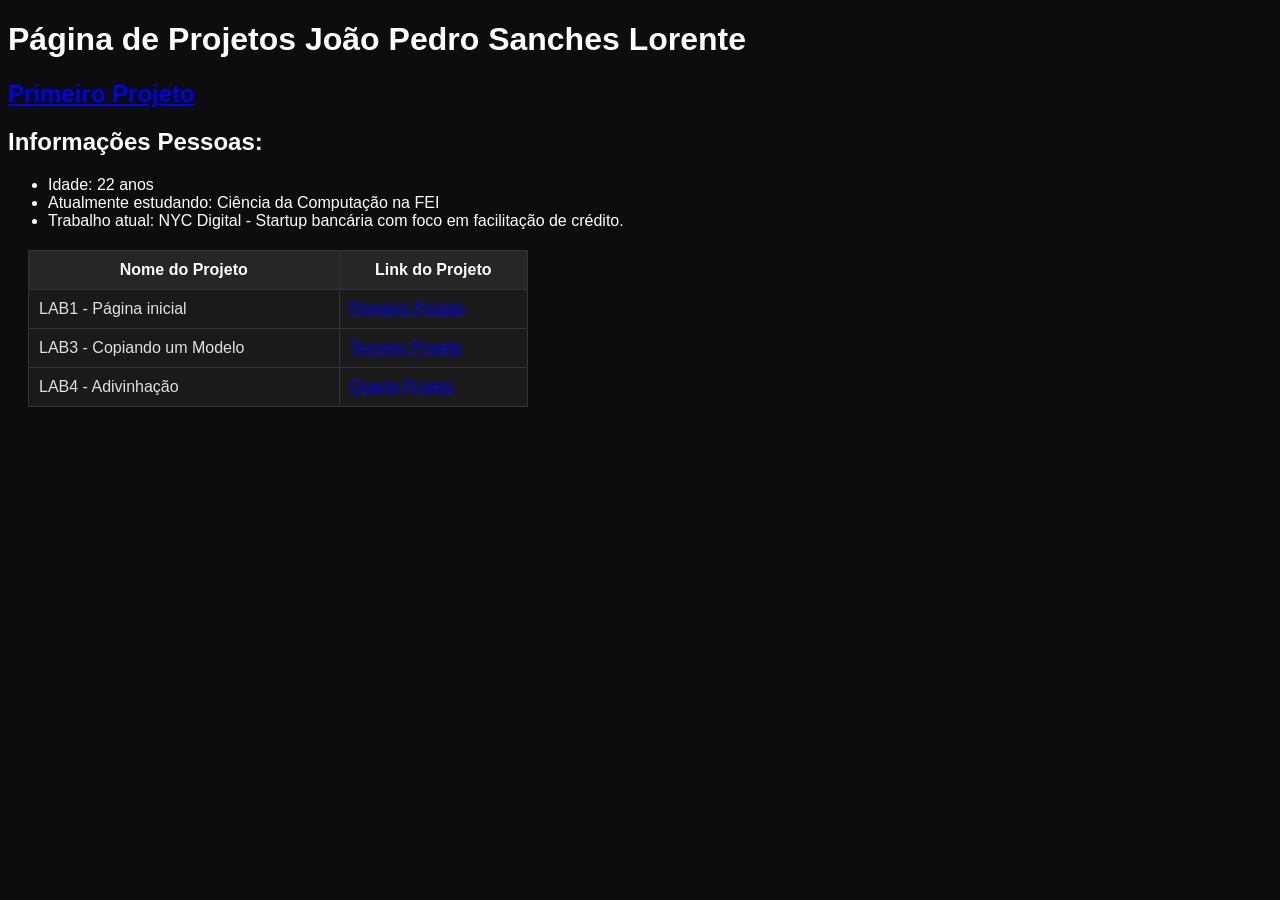
==== LAB2-Esqueleto-do-site/projects.html @ 5f24a6b4 "Add files via upload" ====
<!DOCTYPE html>
<head>
    <link rel="stylesheet" href="projects.css">
    <h1 class="titulos">Página de Projetos João Pedro Sanches Lorente</h1>
</head>

<body>
    <h2 class="titulos">
        <a href="index.html">Primeiro Projeto</a>
    </h2>

<div class="cx_informacoes">
    <h2>Informações Pessoas:</h2>
    <ul>
        <li>Idade: 22 anos</li>
        <li>Atualmente estudando: Ciência da Computação na FEI</li>
        <li>Trabalho atual: NYC Digital - Startup bancária com foco em facilitação de crédito.</li>
    </div>


<table>
    <tr>
        <th>Nome do Projeto</th>
        <th>Link do Projeto</th>
    </tr>
    <tr>
        <td>LAB1 - Página inicial</td>
        <td><a href="https://github.com/JoaoSanches777/CCP120-programacao-full-stack/tree/main/LAB1-Pagina-inicial">Primeiro Projeto</a></td>
    </tr>
    <tr>
        <td>LAB3 - Copiando um Modelo</td>
        <td><a href="xxx">Terceiro Projeto</a></td>
    </tr>
    <tr>
        <td>LAB4 - Adivinhação</td>
        <td><a href="xxx">Quarto Projeto</a></td>
    </tr>    
</table>








</body>
</html>
---- LAB2-Esqueleto-do-site/projects.css ----
body{
    background-color: #0d0d0d; /* preto mais elegante */
    color: #ffffff; /* texto branco */
    font-family: Arial, sans-serif;
}

table {
    margin: 20px;
    width: 100%;
    border-collapse: collapse;
    background-color: #1a1a1a;
    width: 500px;
}

th, td {
    border: 1px solid #333;
    padding: 10px;
}

th {
    background-color: #262626;
    color: #ffffff;
}

td {
    color: #e0e0e0;
}

tr:hover{
    background-color: #2a2a2a;
}

a:hover{
    text-decoration: underline;
    color: #66b3ff;
}
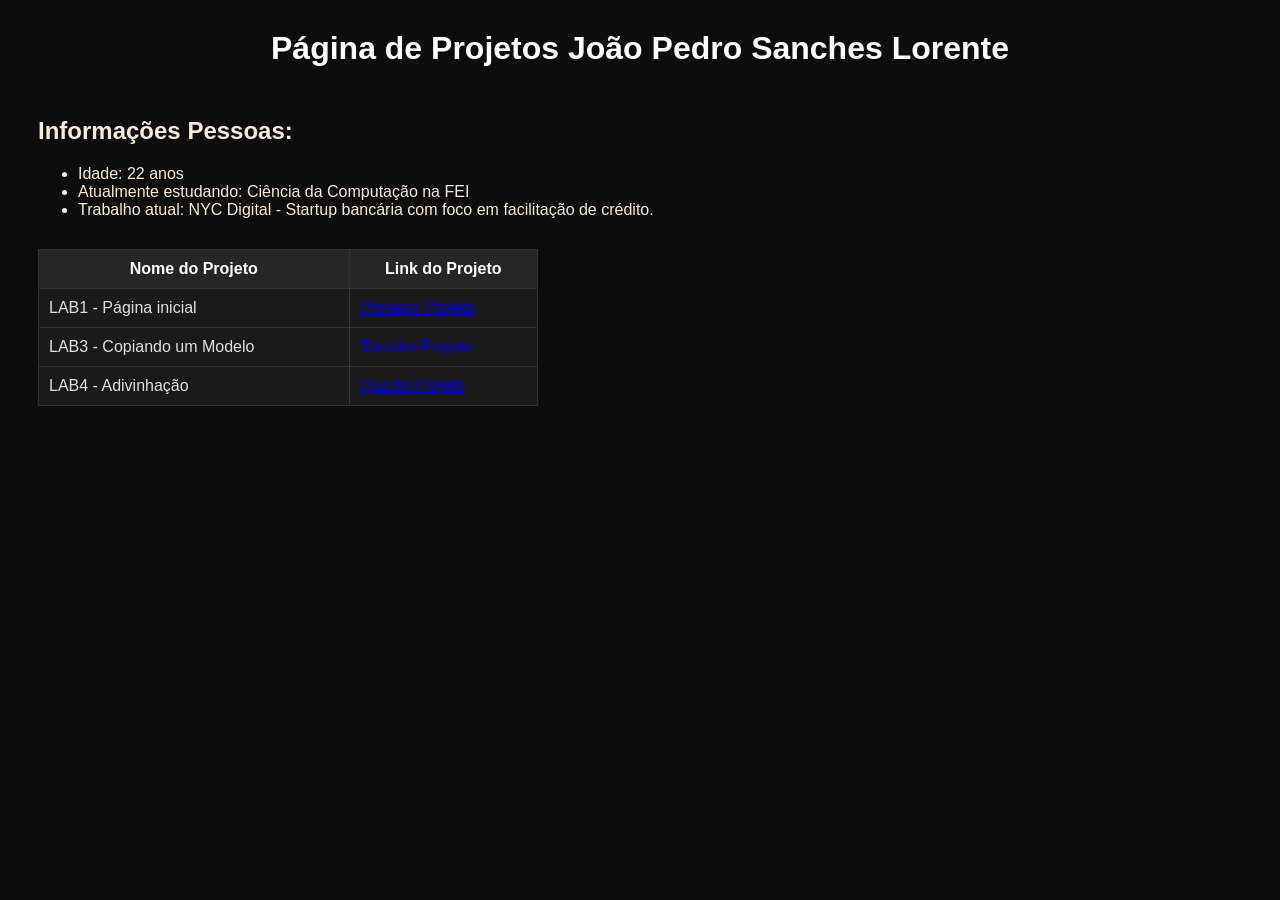
==== commit e8819bd8: "Add files via upload" ====
--- a/LAB2-Esqueleto-do-site/projects.html
+++ b/LAB2-Esqueleto-do-site/projects.html
@@ -1,21 +1,18 @@
 <!DOCTYPE html>
 <head>
     <link rel="stylesheet" href="projects.css">
-    <h1 class="titulos">Página de Projetos João Pedro Sanches Lorente</h1>
+    <h1 class="titulo1">Página de Projetos João Pedro Sanches Lorente</h1>
 </head>
 
 <body>
-    <h2 class="titulos">
-        <a href="index.html">Primeiro Projeto</a>
-    </h2>
 
-<div class="cx_informacoes">
+<div class="infos">
     <h2>Informações Pessoas:</h2>
     <ul>
         <li>Idade: 22 anos</li>
         <li>Atualmente estudando: Ciência da Computação na FEI</li>
         <li>Trabalho atual: NYC Digital - Startup bancária com foco em facilitação de crédito.</li>
-    </div>
+</div>
 
 
 <table>
@@ -37,6 +34,8 @@
     </tr>    
 </table>
 
+</body>
+</html>
 
 
 
--- a/LAB2-Esqueleto-do-site/projects.css
+++ b/LAB2-Esqueleto-do-site/projects.css
@@ -3,9 +3,20 @@
     color: #ffffff; /* texto branco */
     font-family: Arial, sans-serif;
 }
+.titulo1{
+    display: flex;
+    justify-content: center;
+    margin-top: 30px;
+    margin-bottom: 50px;
+}
+.infos{
+    color: antiquewhite;
+    margin: 30px;
+}
 
 table {
-    margin: 20px;
+    margin: 30px;
+    margin-top: 30px;
     width: 100%;
     border-collapse: collapse;
     background-color: #1a1a1a;
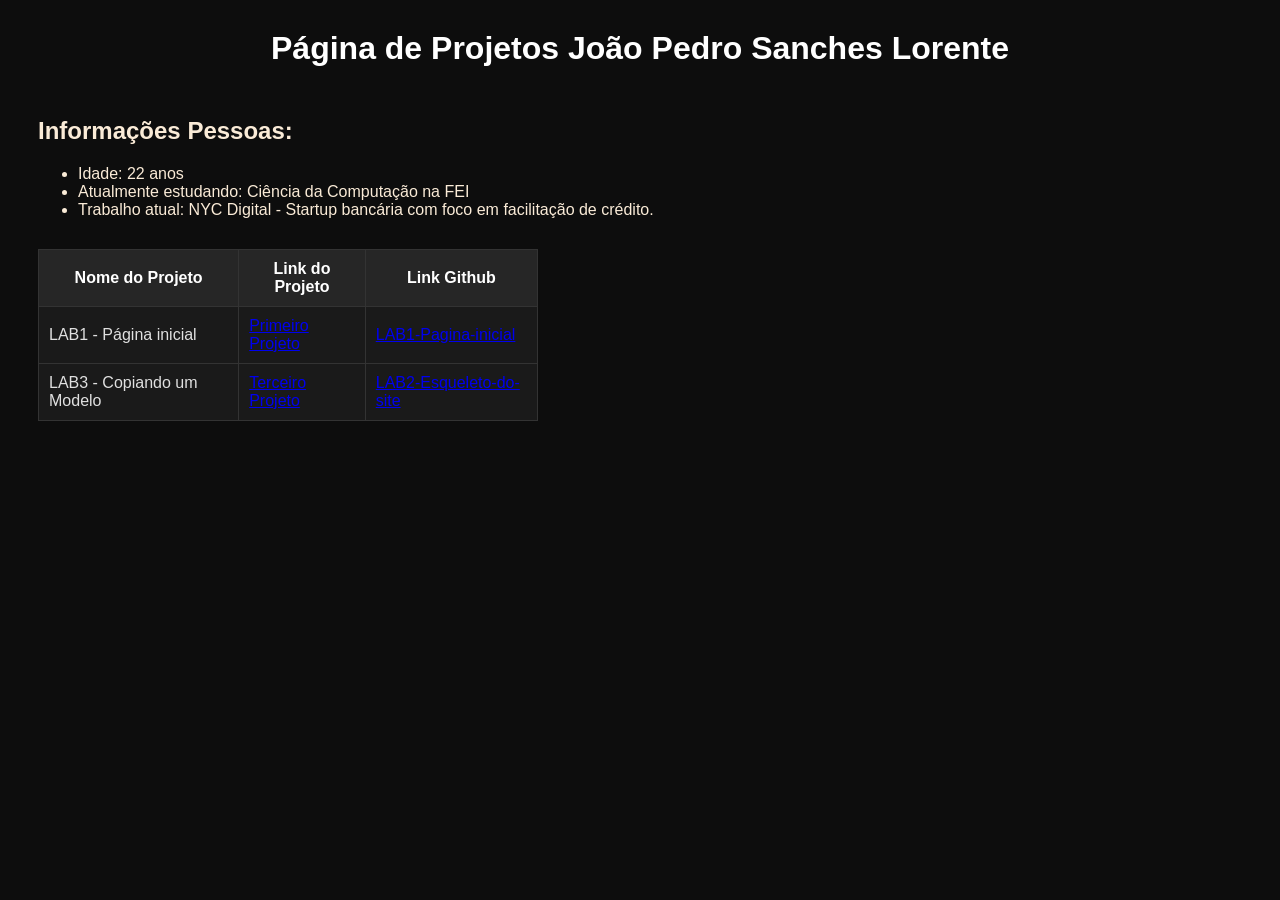
==== commit 3ab08a59: "Add files via upload" ====
--- a/LAB2-Esqueleto-do-site/projects.html
+++ b/LAB2-Esqueleto-do-site/projects.html
@@ -19,19 +19,18 @@
     <tr>
         <th>Nome do Projeto</th>
         <th>Link do Projeto</th>
+        <th>Link Github</th>
     </tr>
     <tr>
         <td>LAB1 - Página inicial</td>
-        <td><a href="https://github.com/JoaoSanches777/CCP120-programacao-full-stack/tree/main/LAB1-Pagina-inicial">Primeiro Projeto</a></td>
+        <td><a href="index.html">Primeiro Projeto</a></td>
+        <td><a href="https://github.com/JoaoSanches777/CCP120-programacao-full-stack/tree/main/LAB1-Pagina-inicial">LAB1-Pagina-inicial</a></td>
     </tr>
     <tr>
         <td>LAB3 - Copiando um Modelo</td>
-        <td><a href="xxx">Terceiro Projeto</a></td>
-    </tr>
-    <tr>
-        <td>LAB4 - Adivinhação</td>
-        <td><a href="xxx">Quarto Projeto</a></td>
-    </tr>    
+        <td><a href="copy.html">Terceiro Projeto</a></td>
+        <td><a href="https://github.com/JoaoSanches777/CCP120-programacao-full-stack/tree/main/LAB2-Esqueleto-do-site">LAB2-Esqueleto-do-site</a></td>
+    </tr>   
 </table>
 
 </body>
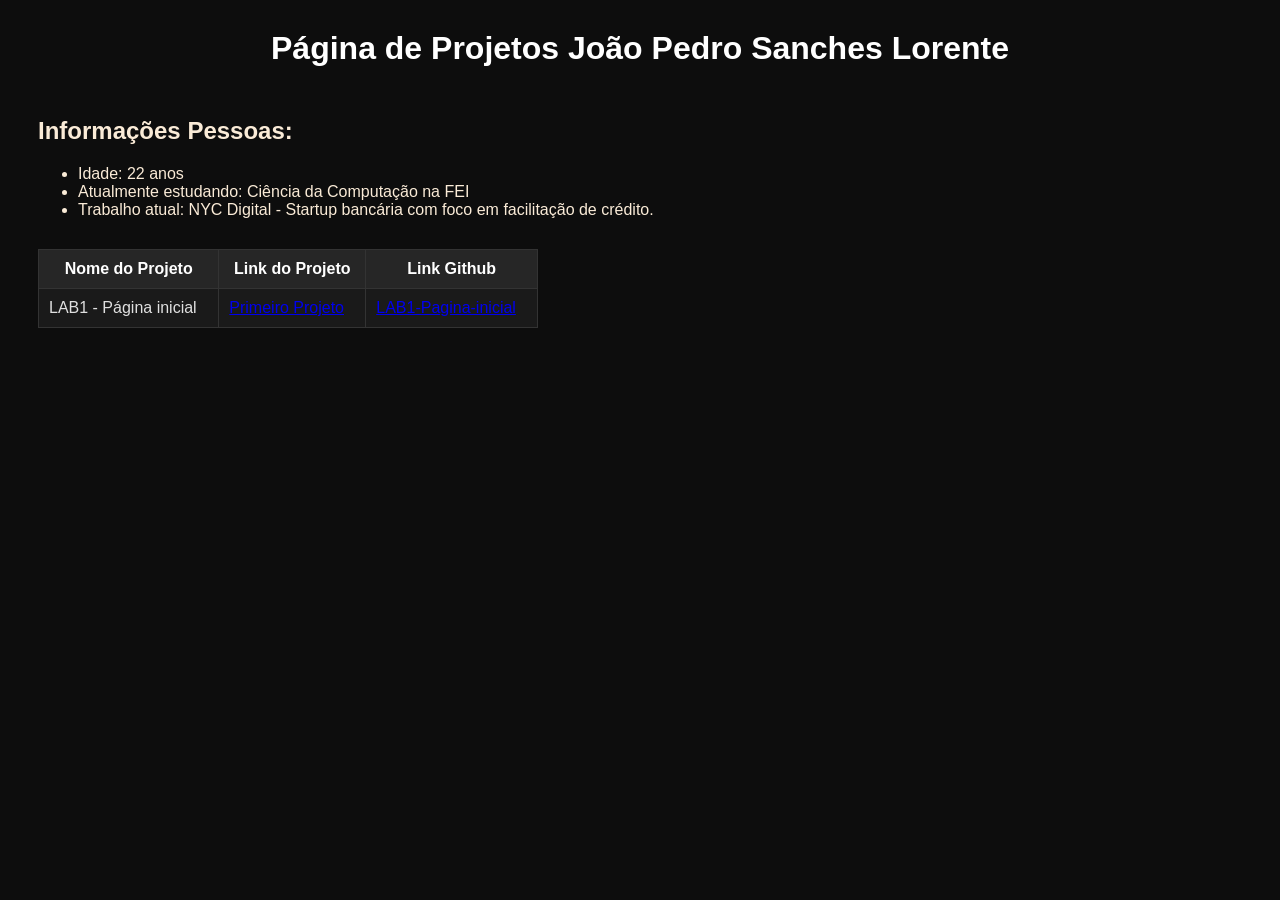
==== commit a760474f: "Add files via upload" ====
--- a/LAB2-Esqueleto-do-site/projects.html
+++ b/LAB2-Esqueleto-do-site/projects.html
@@ -25,22 +25,8 @@
         <td>LAB1 - Página inicial</td>
         <td><a href="index.html">Primeiro Projeto</a></td>
         <td><a href="https://github.com/JoaoSanches777/CCP120-programacao-full-stack/tree/main/LAB1-Pagina-inicial">LAB1-Pagina-inicial</a></td>
-    </tr>
-    <tr>
-        <td>LAB3 - Copiando um Modelo</td>
-        <td><a href="copy.html">Terceiro Projeto</a></td>
-        <td><a href="https://github.com/JoaoSanches777/CCP120-programacao-full-stack/tree/main/LAB2-Esqueleto-do-site">LAB2-Esqueleto-do-site</a></td>
-    </tr>   
+    </tr>    
 </table>
 
 </body>
-</html>
-
-
-
-
-
-
-
-</body>
 </html>
